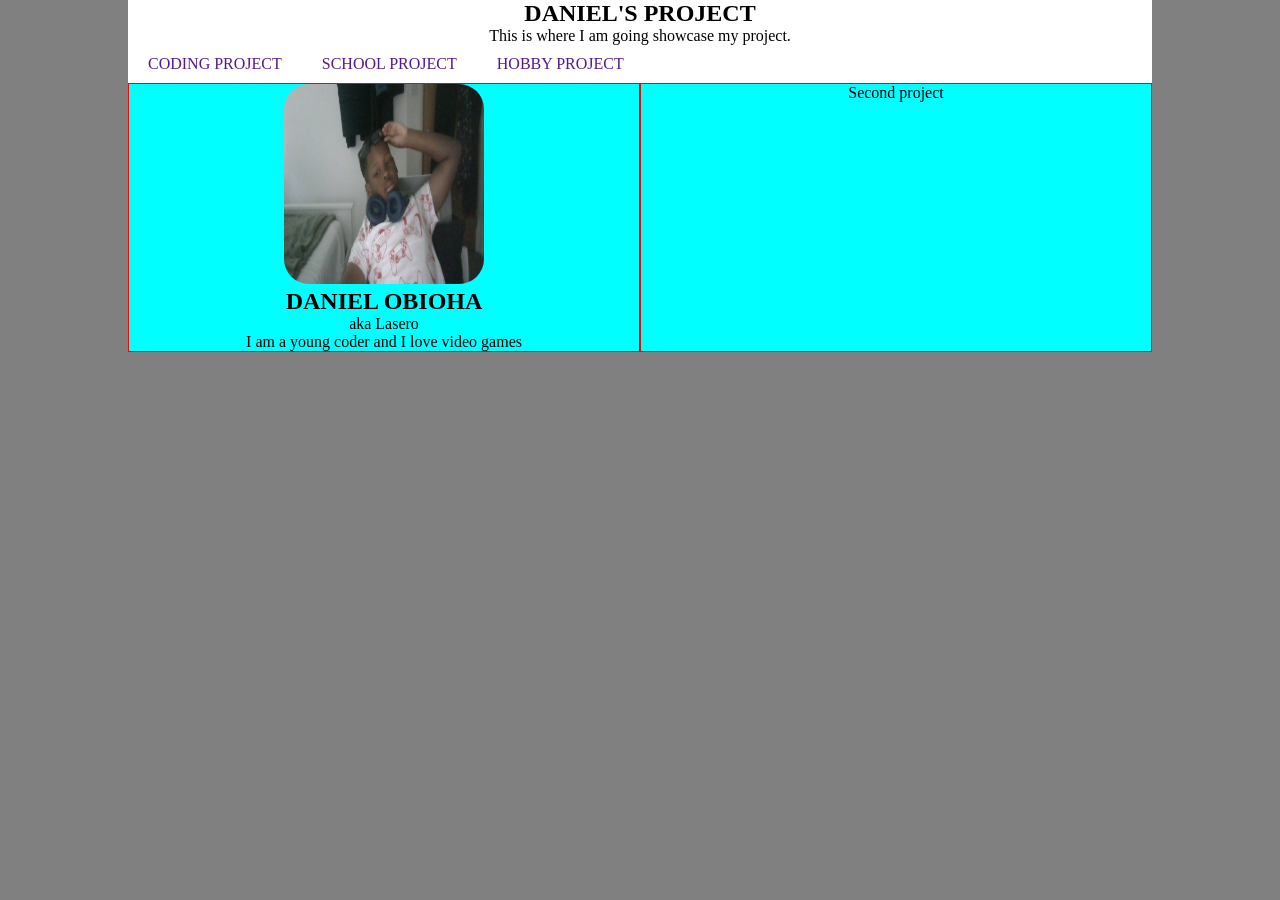
==== Test/Index.html @ da58a5c7 "added a box model that we are working on and updated the style" ====
<!Doctype html>
<html>
<head>
<title>Box Model</title>
<link href="Style.css"    rel="stylesheet">
</head>
<body>
<div class="container">
<h2>Daniel's project</h2>
<p>This is where I am going showcase my project.</p>
<ul>
<li><a href="">Coding Project</a></li>
<li><a href="">School Project</a></li>
<li><a href="">Hobby Project</a></li>
</ul> 
<div class="Inner-container">
<div class="Inner-two">
<img src="media/images/My-picture.jpg"/>
<h2>Daniel Obioha</h2>
<p>aka Lasero</p>
<p>I am a young coder and I love video games</p>
</div>



<div class="Inner-two">Second project</div>


</div>
</div>
</body>
</html>
---- Test/Style.css ----
*{
padding: 0;
margin: 0;
}

body{
background-color: grey;
}

.container{
width: 80%;
background-color: white;
margin: auto;
text-align: center;
/* text-transform: Uppercase; */
}

ul{
display: flex;
text-align: center;
list-style-type: none;
padding: 0, ;
margin: 0;
}

.Inner-container{
width: 100%;
background-color: cyan;
display: flex;
flex: flex-wrap;
}

.Inner-two{
width: 50%;
border: 1px solid red;
}

img{
width: 200px;
border-radius: 25px;
height: 200px;
}

h2, li{
text-transform: Uppercase;
}

ul li a{
text-align: center;
display: block;
text-decoration: none;
padding: 10px 20px;
}
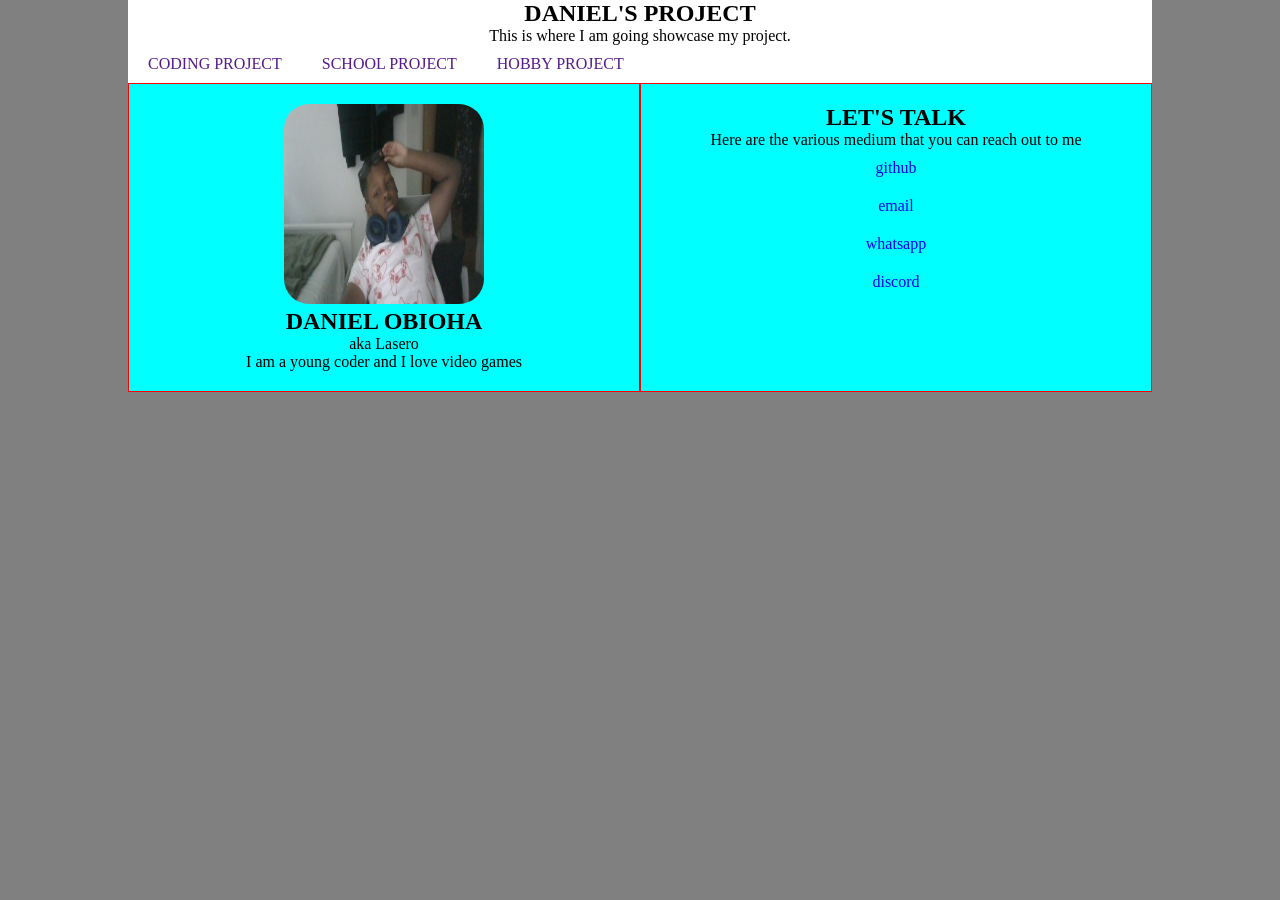
==== commit fddc8a37: "Added lets chat section where I highlight medium through which I can be reached and a lot more" ====
--- a/Test/Index.html
+++ b/Test/Index.html
@@ -1,32 +1,41 @@
 <!Doctype html>
 <html>
+
 <head>
-<title>Box Model</title>
-<link href="Style.css"    rel="stylesheet">
+    <title>Box Model</title>
+    <link href="Style.css" rel="stylesheet">
 </head>
+
 <body>
-<div class="container">
-<h2>Daniel's project</h2>
-<p>This is where I am going showcase my project.</p>
-<ul>
-<li><a href="">Coding Project</a></li>
-<li><a href="">School Project</a></li>
-<li><a href="">Hobby Project</a></li>
-</ul> 
-<div class="Inner-container">
-<div class="Inner-two">
-<img src="media/images/My-picture.jpg"/>
-<h2>Daniel Obioha</h2>
-<p>aka Lasero</p>
-<p>I am a young coder and I love video games</p>
-</div>
+    <div class="container">
+        <h2>Daniel's project</h2>
+        <p>This is where I am going showcase my project.</p>
+        <ul>
+            <li><a href="">Coding Project</a></li>
+            <li><a href="">School Project</a></li>
+            <li><a href="">Hobby Project</a></li>
+        </ul>
+        <div class="Inner-container">
+            <div class="Inner-two">
+                <img src="media/images/My-picture.jpg" />
+                <h2>Daniel Obioha</h2>
+                <p>aka Lasero</p>
+                <p>I am a young coder and I love video games</p>
+            </div>
+            <div class="Inner-two">
+                <h2>Let's talk</h2>
+                <p>Here are the various medium that you can reach out to me</p>
+                <ul>
+                    <li><a href="https://github.com/dannyObioha">Github</a></li>
+                    <li><a href="mailto:dannyobioha@hotmail.com">Email</a></li>
+                    <li><a href="https://wa.me/+447946146236">Whatsapp</a></li>
+                    <li><a href="https://discord.com/users/lasero0429">Discord</a></li>
+                </ul>
+            </div>
 
 
+        </div>
+    </div>
+</body>
 
-<div class="Inner-two">Second project</div>
-
-
-</div>
-</div>
-</body>
 </html>
--- a/Test/Style.css
+++ b/Test/Style.css
@@ -33,6 +33,7 @@
 .Inner-two{
 width: 50%;
 border: 1px solid red;
+padding: 20px 0px;
 }
 
 img{
@@ -50,4 +51,19 @@
 display: block;
 text-decoration: none;
 padding: 10px 20px;
+}
+
+
+.Inner-two ol li{
+/* list-style-type: circle; */
+text-transform: lowercase;
+display: list-item;
+text-align: justify;
+padding: 15px 10px;
+}
+
+.Inner-two ul, .Inner-two li{
+    list-style-type: none;
+    display: block;
+    text-transform: lowercase;
 }
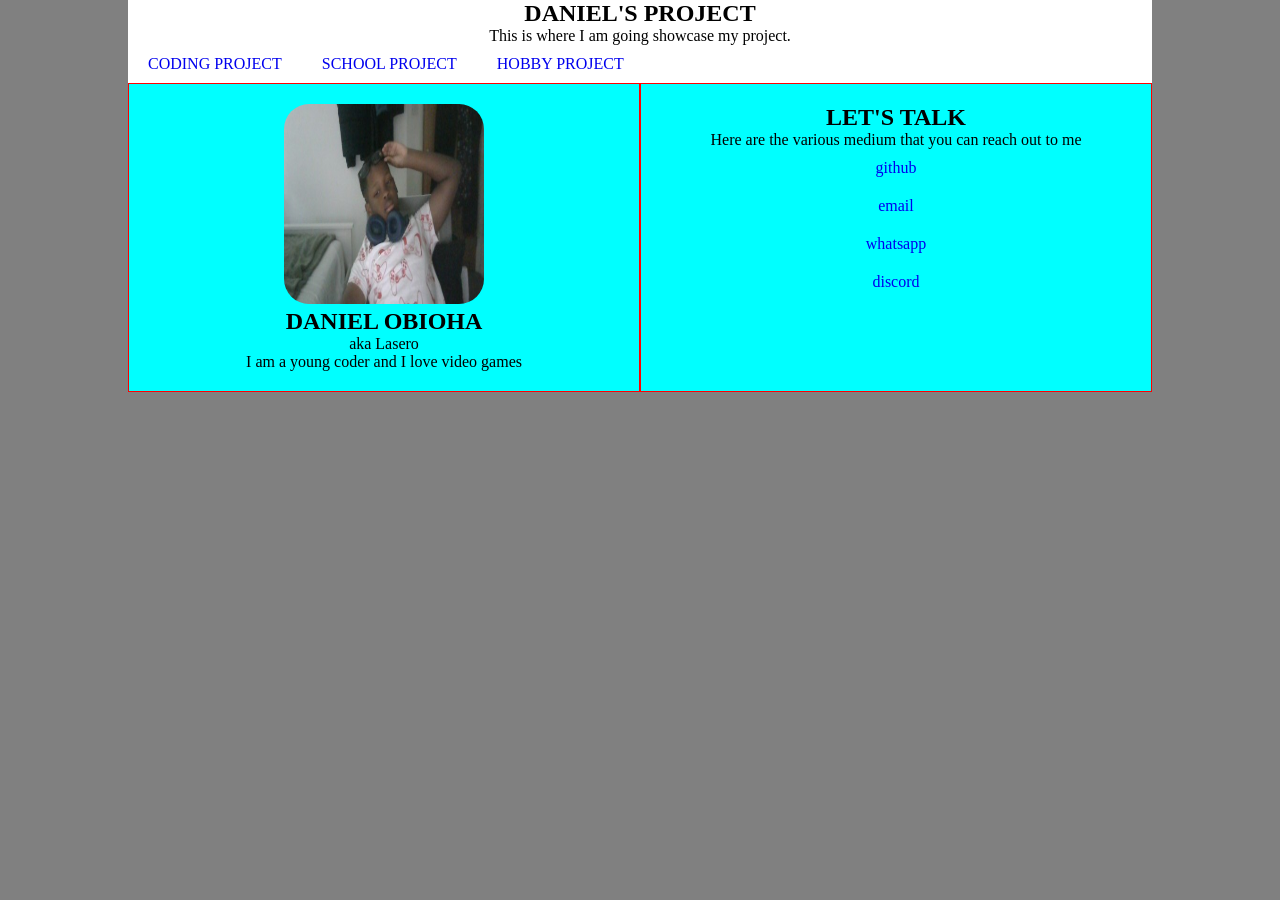
==== commit 6376381f: "Added Coding, Hobby and School project and added a picture to media" ====
--- a/Test/Index.html
+++ b/Test/Index.html
@@ -11,9 +11,9 @@
         <h2>Daniel's project</h2>
         <p>This is where I am going showcase my project.</p>
         <ul>
-            <li><a href="">Coding Project</a></li>
-            <li><a href="">School Project</a></li>
-            <li><a href="">Hobby Project</a></li>
+            <li><a href="coding.html">Coding Project</a></li>
+            <li><a href="school.html">School Project</a></li>
+            <li><a href="hobby.html">Hobby Project</a></li>
         </ul>
         <div class="Inner-container">
             <div class="Inner-two">
